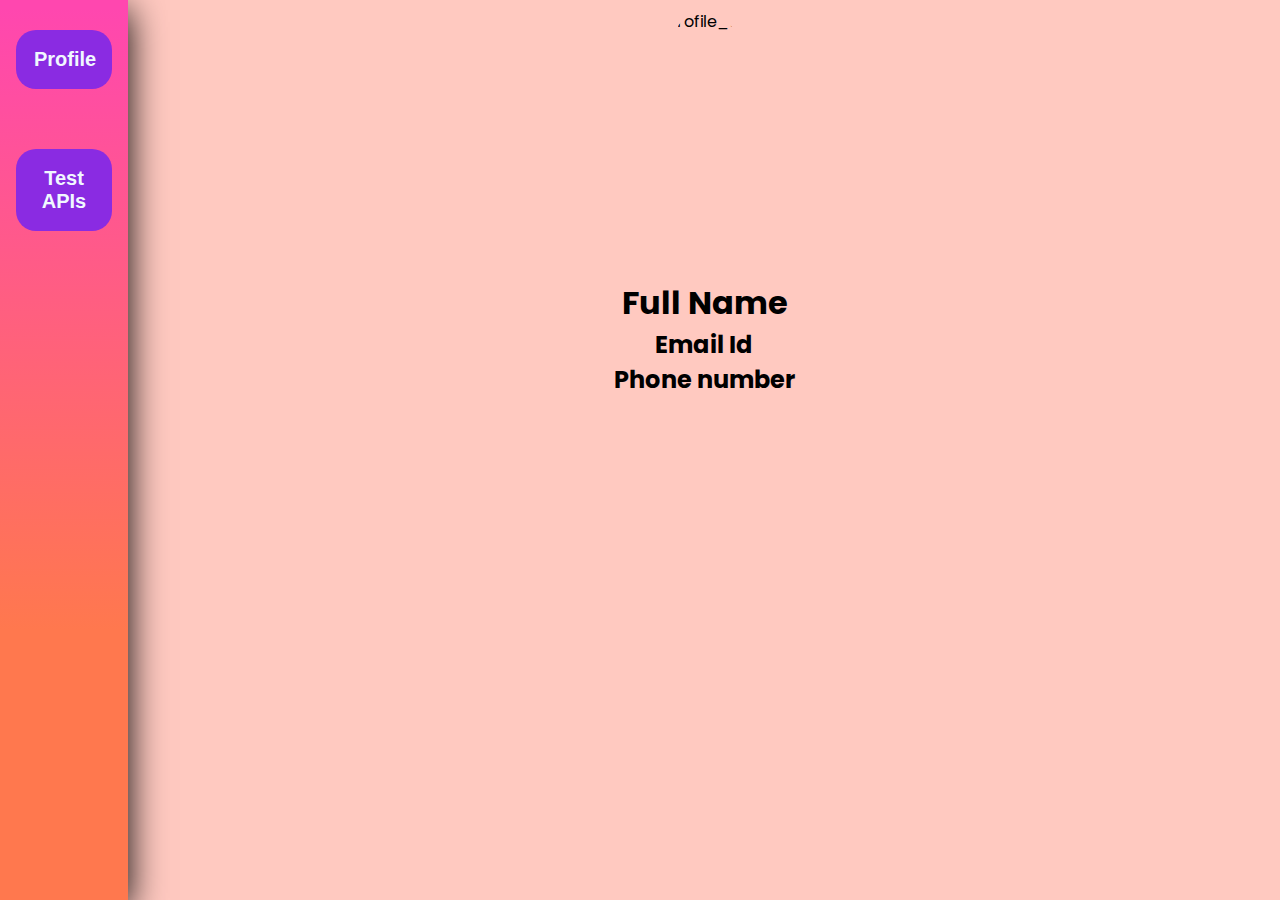
==== dashboard.html @ 9201cfdd "updated" ====
<!DOCTYPE html>
<html lang="en">
<head>
    <meta charset="UTF-8">
    <meta name="viewport" content="width=device-width, initial-scale=1.0">
    <title>Dashboard</title>
    <link rel="stylesheet" href="./dashboard.css">
</head>
<body>
    <div class="main-body">
        <div class="sidebar">
            
                <button id="profile-btn">Profile</button>
            
            
                <button id="test-api-btn">Test APIs</button>
            
        </div>
        <div class="container" >
            <div class="profile-container" >
                <div class="profile-img-container" id="profile-container">
                    <img src="https://cdn.pixabay.com/photo/2015/10/05/22/37/blank-profile-picture-973460_1280.png" alt="profile_img">
                    <h1>Full Name</h1>
                    <div class="contact-details">
                        <h2>Email Id</h2>
                        <h2>Phone number</h2>
                    </div>
                    
                </div>
                <div class="test-api-container" id="test-api-container">
                    <h1>Test APIs</h1>
                    <h2>Copy these API and test it on Postman</h2>
                    <div class="api-container">
                        <input type="text" value="http://localhost:8081/home/addUser" style="pointer-events: none;">
                        <p>This API is used to add new user.</p>
                    </div>
                    <div class="api-container">
                        <input type="text" value="http://localhost:8081/home/dashboard" style="pointer-events: none;">
                        <p>This API is used to access homepage (this is secured page and needs JWT to access it).</p>
                    </div><div class="api-container">
                        <input type="text" value="http://localhost:8081/user/sendOtp" style="pointer-events: none;">
                        <p>This API is used to send the otp to the email Id.</p>
                    </div><div class="api-container">
                        <input type="text" value="http://localhost:8081/user/validateOtp" style="pointer-events: none;">
                        <p>This API is used to validate the OTP and generates JWT on successful validation of OTP</p>
                    </div><div class="api-container">
                        <input type="text" value="http://localhost:8081/user/validateOtp" style="pointer-events: none;">
                        <p>This API is used to validate the OTP and generates JWT on successful validation of OTP</p>
                    </div><div class="api-container">
                        <input type="text" value="http://localhost:8081/user/validateOtp" style="pointer-events: none;">
                        <p>This API is used to validate the OTP and generates JWT on successful validation of OTP</p>
                    </div>
                </div>
            </div>
        </div>
    </div>
    <script src="./dashboardScript.js"></script>
</body>
</html>
---- dashboard.css ----
@import url('https://fonts.googleapis.com/css2?family=DM+Sans:opsz,wght@9..40,700&family=Poppins:wght@300;400;500;600&display=swap');

*{
    margin: 0;
    padding: 0;
}
body{
    font-family: 'DM Sans', sans-serif;
    font-family: 'Poppins', sans-serif;
    height: 100%;
    background-color: #ffc9c0;
}

.main-body{
    display: flex;
}
.sidebar{
    width: 10%;
    background: rgb(255,120,78);
    background: linear-gradient(0deg, rgba(255,120,78,1) 30%, rgba(255,71,175,1) 99%);
    min-height: 100vh;
    box-shadow: 0 10px 35px;
    display: flex;
    flex-direction: column;
    align-items: center;
}
button{
    width: 75%;
    text-align: center;
    padding: 18px;
    background-color: blueviolet;
    margin: 30px 10px;
    border-radius: 20px;
    color: aliceblue;
    border: none;
    font-size: 20px;
    font-weight: 700;
}
.sidebar-btn a{
    color: aliceblue;
    font-size: 25px;
    text-decoration: none;

}
.container{
    width: 90%;
    
    
    align-items: start;
    
}
img{
    height: 30vh;
    margin-top: 5%;
    border-radius: 60%;
}
.profile-container{
    display: flex;
    width: 100%;
    /* justify-content: center; */
    flex-direction: column;
    align-items: center;
}
.profile-img-container{
    display: flex;
    flex-direction: column;
    align-items: center;
    transition: all 1s ease-in-out;
}
.contact-details{
    display: flex;
    flex-direction: column;
    align-items: center;
}

.test-api-container{
    margin-top: 8%;
    
    flex-direction: column;
    justify-content: center;
    align-items: center;
    display:none;
    transition: all 1s ease-in-out;
}
.api-container{
    background-color: #d55098;
    /* background: rgb(255,179,105);
    background: radial-gradient(circle, rgba(255,179,105,1) 49%, rgba(181,16,106,1) 100%); */
    border: #830047 8px solid;
    display: flex;
    flex-direction: column;
    align-items: center;
    
    margin:1.5% 0;
    padding: 30px 80px;
    border-radius: 30px;
    width: 90%;
}
.api-container input{
    width: 80%;
    margin: 2%;
    height: 70px;
    font-size: 30px;
    text-align: center;
    border-radius: 10px;
    border: #830047 solid 5px;
}
.api-container p{
    font-size: 25px;
    
}
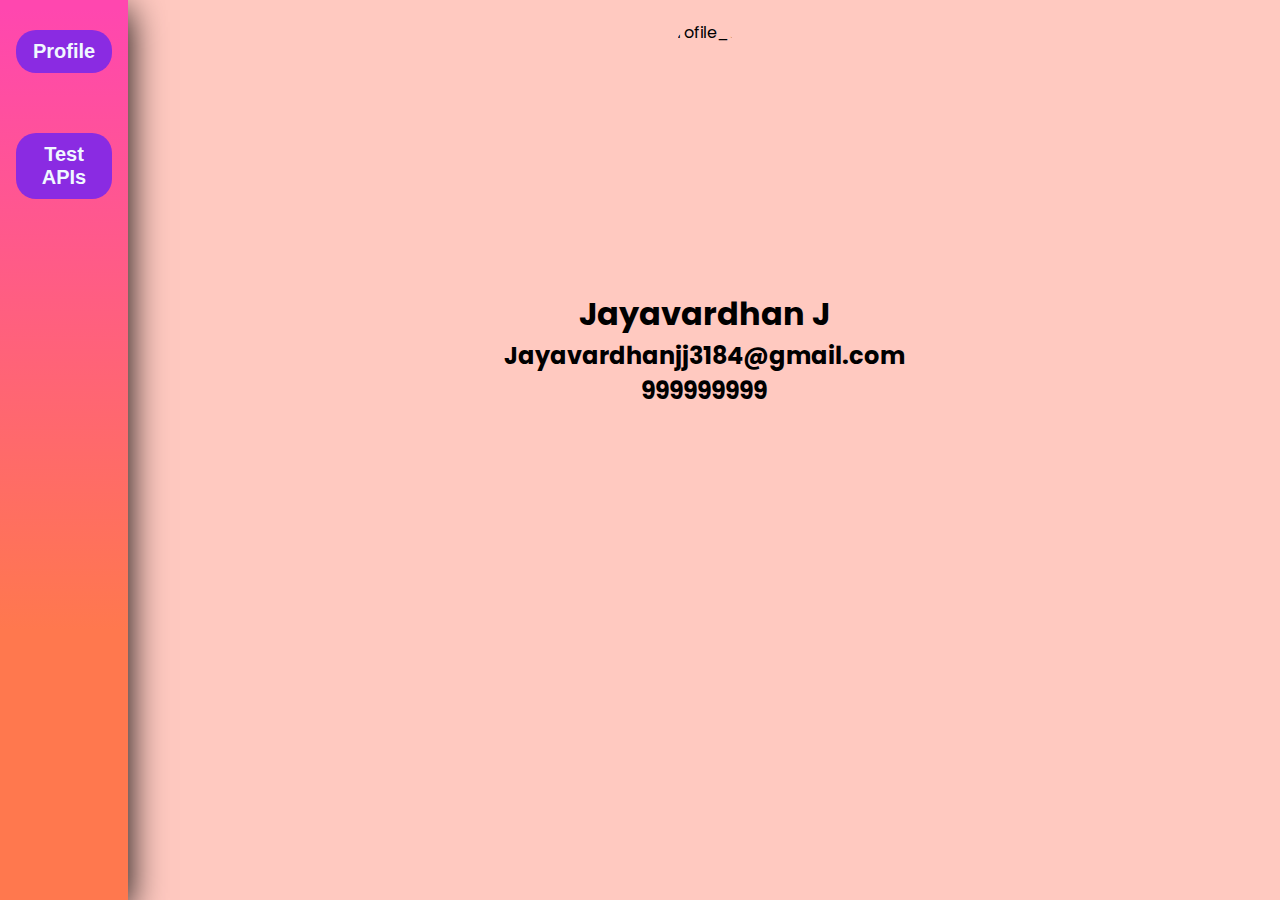
==== commit c30f79fe: "updated" ====
--- a/dashboard.html
+++ b/dashboard.html
@@ -20,10 +20,10 @@
             <div class="profile-container" >
                 <div class="profile-img-container" id="profile-container">
                     <img src="https://cdn.pixabay.com/photo/2015/10/05/22/37/blank-profile-picture-973460_1280.png" alt="profile_img">
-                    <h1>Full Name</h1>
+                    <h1>Jayavardhan J</h1>
                     <div class="contact-details">
-                        <h2>Email Id</h2>
-                        <h2>Phone number</h2>
+                        <h2>Jayavardhanjj3184@gmail.com</h2>
+                        <h2>999999999</h2>
                     </div>
                     
                 </div>
@@ -44,11 +44,8 @@
                         <input type="text" value="http://localhost:8081/user/validateOtp" style="pointer-events: none;">
                         <p>This API is used to validate the OTP and generates JWT on successful validation of OTP</p>
                     </div><div class="api-container">
-                        <input type="text" value="http://localhost:8081/user/validateOtp" style="pointer-events: none;">
-                        <p>This API is used to validate the OTP and generates JWT on successful validation of OTP</p>
-                    </div><div class="api-container">
-                        <input type="text" value="http://localhost:8081/user/validateOtp" style="pointer-events: none;">
-                        <p>This API is used to validate the OTP and generates JWT on successful validation of OTP</p>
+                        <input type="text" value="http://localhost:8081/home/getUser" style="pointer-events: none;">
+                        <p>This API is used to get the user details from the database.</p>
                     </div>
                 </div>
             </div>
--- a/dashboard.css
+++ b/dashboard.css
@@ -27,7 +27,7 @@
 button{
     width: 75%;
     text-align: center;
-    padding: 18px;
+    padding: 10px;
     background-color: blueviolet;
     margin: 30px 10px;
     border-radius: 20px;
@@ -74,7 +74,7 @@
 }
 
 .test-api-container{
-    margin-top: 8%;
+    margin-top: 2.5%;
     
     flex-direction: column;
     justify-content: center;
@@ -92,20 +92,20 @@
     align-items: center;
     
     margin:1.5% 0;
-    padding: 30px 80px;
+    padding: 10px 70px;
     border-radius: 30px;
-    width: 90%;
+    width: 70%;
 }
 .api-container input{
     width: 80%;
     margin: 2%;
-    height: 70px;
-    font-size: 30px;
+    height: 50px;
+    font-size: 20px;
     text-align: center;
     border-radius: 10px;
     border: #830047 solid 5px;
 }
 .api-container p{
-    font-size: 25px;
+    font-size: 20px;
     
 }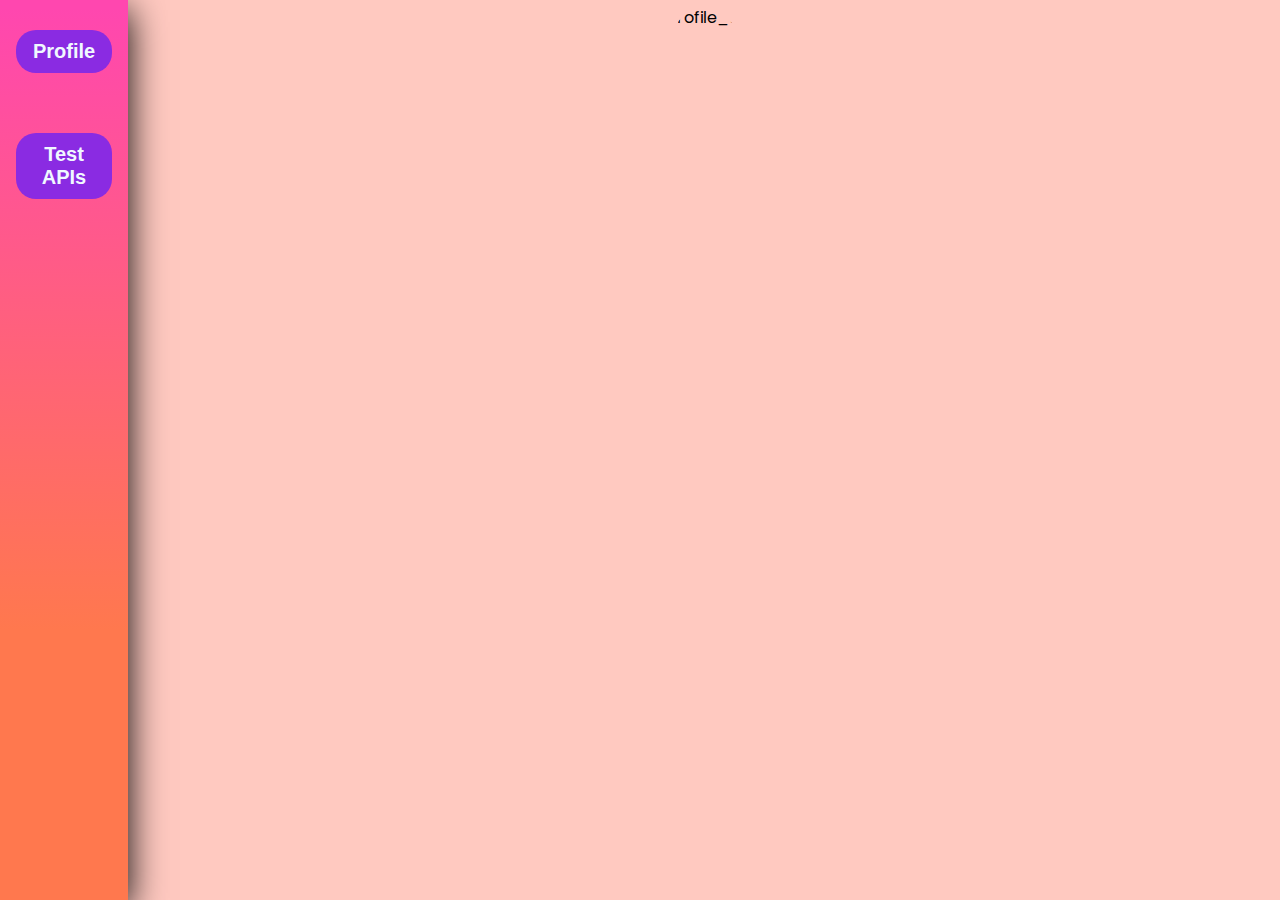
==== commit 5050b69d: "updated" ====
--- a/dashboard.html
+++ b/dashboard.html
@@ -1,56 +1,86 @@
 <!DOCTYPE html>
 <html lang="en">
-<head>
-    <meta charset="UTF-8">
-    <meta name="viewport" content="width=device-width, initial-scale=1.0">
+  <head>
+    <meta charset="UTF-8" />
+    <meta name="viewport" content="width=device-width, initial-scale=1.0" />
     <title>Dashboard</title>
-    <link rel="stylesheet" href="./dashboard.css">
-</head>
-<body>
+    <link rel="stylesheet" href="./dashboard.css" />
+  </head>
+  <body>
     <div class="main-body">
-        <div class="sidebar">
-            
-                <button id="profile-btn">Profile</button>
-            
-            
-                <button id="test-api-btn">Test APIs</button>
-            
+      <div class="sidebar">
+        <button id="profile-btn">Profile</button>
+
+        <button id="test-api-btn">Test APIs</button>
+      </div>
+      <div class="container">
+        <div class="profile-container">
+          <div class="profile-img-container" id="profile-container">
+            <img
+              src="https://cdn.pixabay.com/photo/2015/10/05/22/37/blank-profile-picture-973460_1280.png"
+              alt="profile_img"
+            />
+            <p id="name"></p>
+            <div class="contact-details">
+              <p id="emailId"></p>
+              <p id="mobile"></p>
+            </div>
+          </div>
+          <div class="test-api-container" id="test-api-container">
+            <h1>Test APIs</h1>
+            <h2>Copy these API and test it on Postman</h2>
+            <div class="api-container">
+              <input
+                type="text"
+                value="http://localhost:8081/home/addUser"
+                style="pointer-events: none"
+              />
+              <p>This API is used to add new user.</p>
+            </div>
+            <div class="api-container">
+              <input
+                type="text"
+                value="http://localhost:8081/home/dashboard"
+                style="pointer-events: none"
+              />
+              <p>
+                This API is used to access homepage (this is secured page and
+                needs JWT to access it).
+              </p>
+            </div>
+            <div class="api-container">
+              <input
+                type="text"
+                value="http://localhost:8081/user/sendOtp"
+                style="pointer-events: none"
+              />
+              <p>This API is used to send the otp to the email Id.</p>
+            </div>
+            <div class="api-container">
+              <input
+                type="text"
+                value="http://localhost:8081/user/validateOtp"
+                style="pointer-events: none"
+              />
+              <p>
+                This API is used to validate the OTP and generates JWT on
+                successful validation of OTP
+              </p>
+            </div>
+            <div class="api-container">
+              <input
+                type="text"
+                value="http://localhost:8081/home/getUser"
+                style="pointer-events: none"
+              />
+              <p>This API is used to get the user details from the database.</p>
+            </div>
+          </div>
         </div>
-        <div class="container" >
-            <div class="profile-container" >
-                <div class="profile-img-container" id="profile-container">
-                    <img src="https://cdn.pixabay.com/photo/2015/10/05/22/37/blank-profile-picture-973460_1280.png" alt="profile_img">
-                    <h1>Jayavardhan J</h1>
-                    <div class="contact-details">
-                        <h2>Jayavardhanjj3184@gmail.com</h2>
-                        <h2>999999999</h2>
-                    </div>
-                    
-                </div>
-                <div class="test-api-container" id="test-api-container">
-                    <h1>Test APIs</h1>
-                    <h2>Copy these API and test it on Postman</h2>
-                    <div class="api-container">
-                        <input type="text" value="http://localhost:8081/home/addUser" style="pointer-events: none;">
-                        <p>This API is used to add new user.</p>
-                    </div>
-                    <div class="api-container">
-                        <input type="text" value="http://localhost:8081/home/dashboard" style="pointer-events: none;">
-                        <p>This API is used to access homepage (this is secured page and needs JWT to access it).</p>
-                    </div><div class="api-container">
-                        <input type="text" value="http://localhost:8081/user/sendOtp" style="pointer-events: none;">
-                        <p>This API is used to send the otp to the email Id.</p>
-                    </div><div class="api-container">
-                        <input type="text" value="http://localhost:8081/user/validateOtp" style="pointer-events: none;">
-                        <p>This API is used to validate the OTP and generates JWT on successful validation of OTP</p>
-                    </div><div class="api-container">
-                        <input type="text" value="http://localhost:8081/home/getUser" style="pointer-events: none;">
-                        <p>This API is used to get the user details from the database.</p>
-                    </div>
-                </div>
-            </div>
-        </div>
+      </div>
     </div>
-    <script src="./dashboardScript.js"></script>
-</body>
-</html>+
+    <script  src="./dashboardScript.js"></script>
+    <!-- <script  src="./dashboardScript.js"></script> -->
+  </body>
+</html>
--- a/dashboard.css
+++ b/dashboard.css
@@ -108,4 +108,14 @@
 .api-container p{
     font-size: 20px;
     
+}
+#name{
+    margin: 10px 0px;
+    font-size: 30px;
+    font-weight: 900;
+}
+#emailId, #mobile{
+    margin: 5px 0px;
+    font-size: 20px;
+    font-weight: 500;
 }